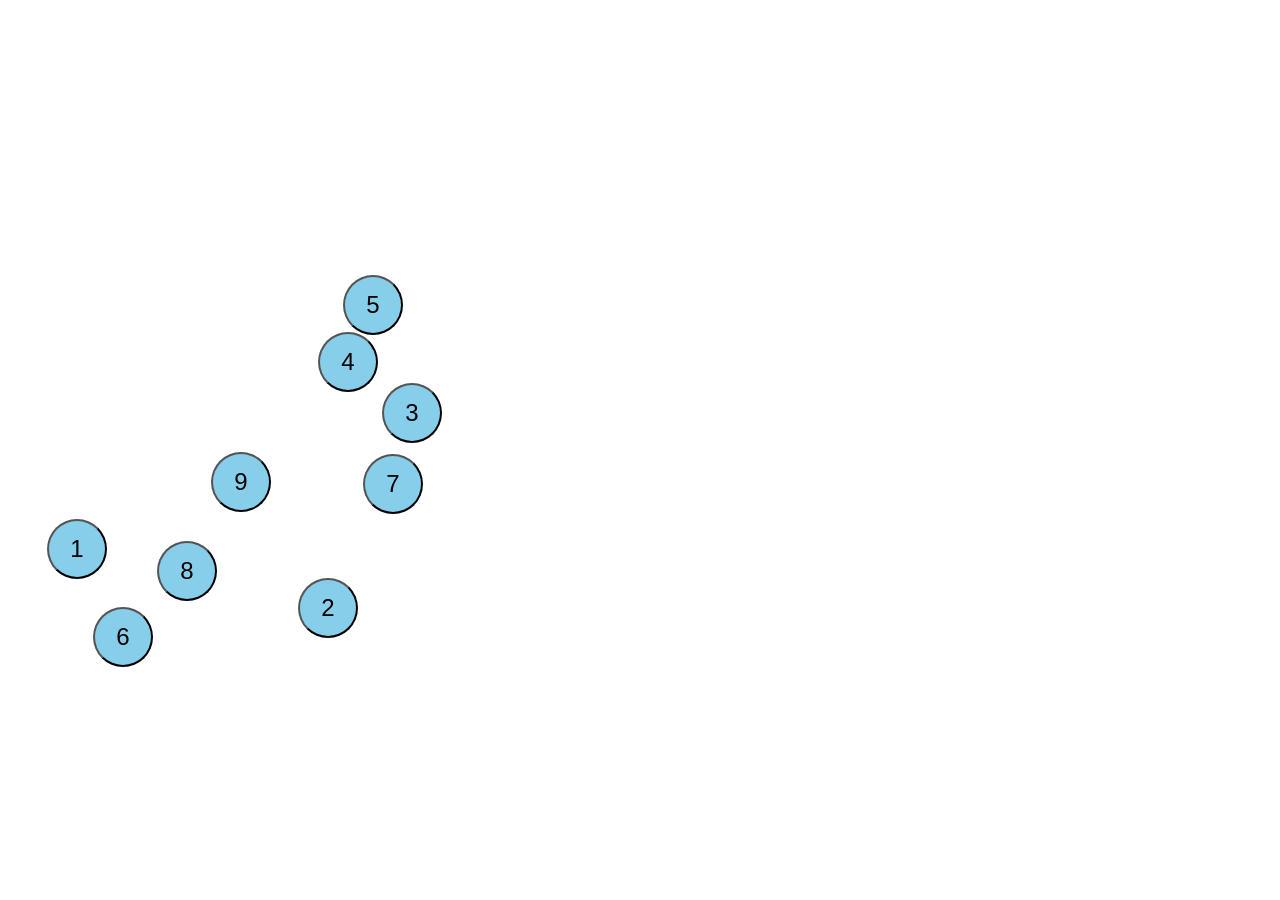
==== click-number/index.html @ 24c528b2 "完成" ====
<!DOCTYPE html>
<html lang="ja">

<head>
  <meta charset="UTF-8">
  <meta name="viewport" content="width=device-width, initial-scale=1.0">
  <link rel="stylesheet" href="css/style.css">
  <title>Click Number</title>
</head>

<body>
  <div id = "main">
    <!--
    <button class="circle" id ="1" onclick="remove()">1</button>
    -->
  </div>
  <script src="js/script.js"></script>
</body>

</html>
---- click-number/css/style.css ----
body {
  font-family: sans-serif;
}

.circle {
  background-color: skyblue;
  border-radius: 30px;
  height: 60px;
  width: 60px;
  font-size: 24px;
  position: absolute;
}
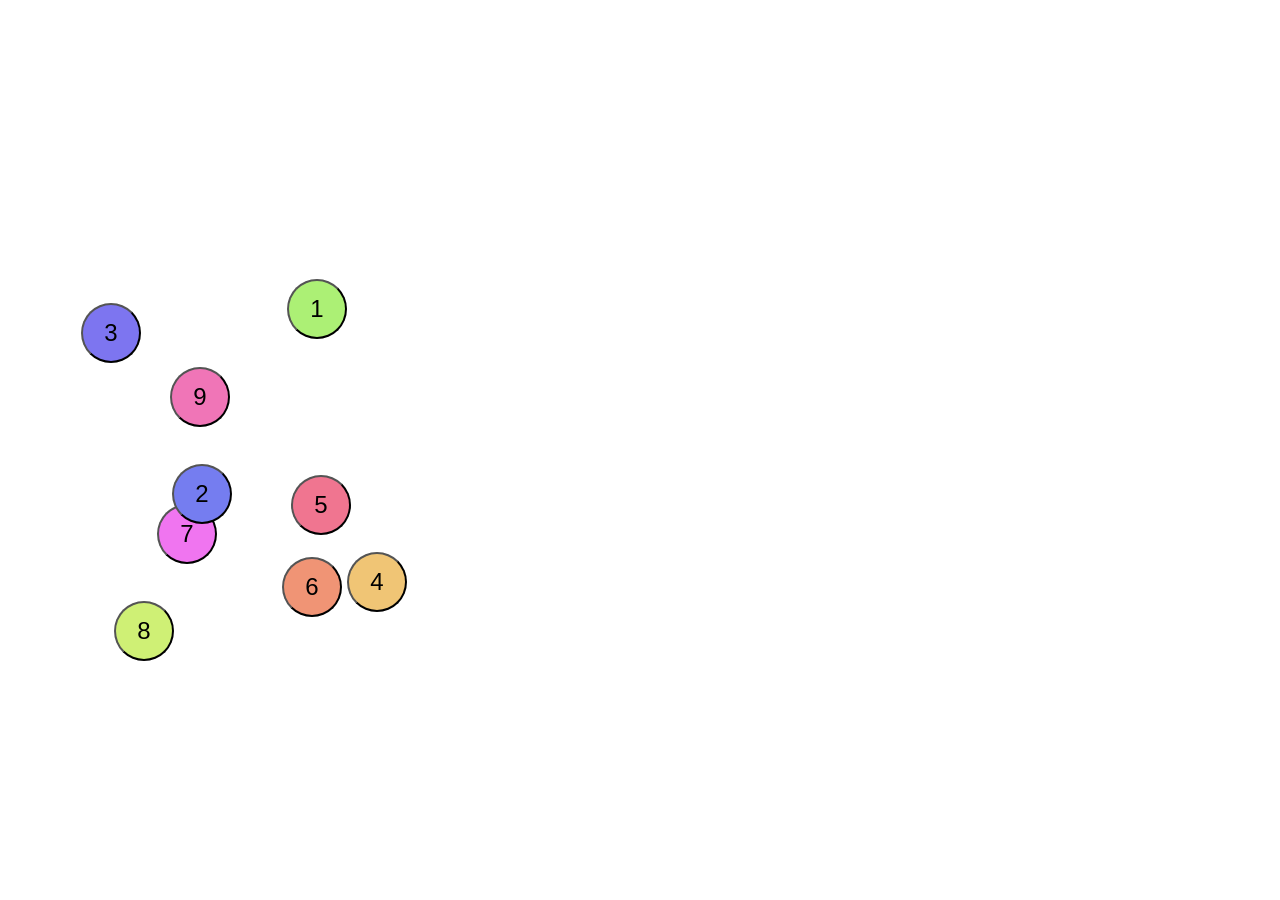
==== commit 0846fd66: "クリックナンバー自由変更後" ====
--- a/click-number/index.html
+++ b/click-number/index.html
@@ -9,7 +9,7 @@
 </head>
 
 <body>
-  <div id = "main">
+  <div id="main">
     <!--
     <button class="circle" id ="1" onclick="remove()">1</button>
     -->
--- a/click-number/css/style.css
+++ b/click-number/css/style.css
@@ -3,7 +3,6 @@
 }
 
 .circle {
-  background-color: skyblue;
   border-radius: 30px;
   height: 60px;
   width: 60px;
